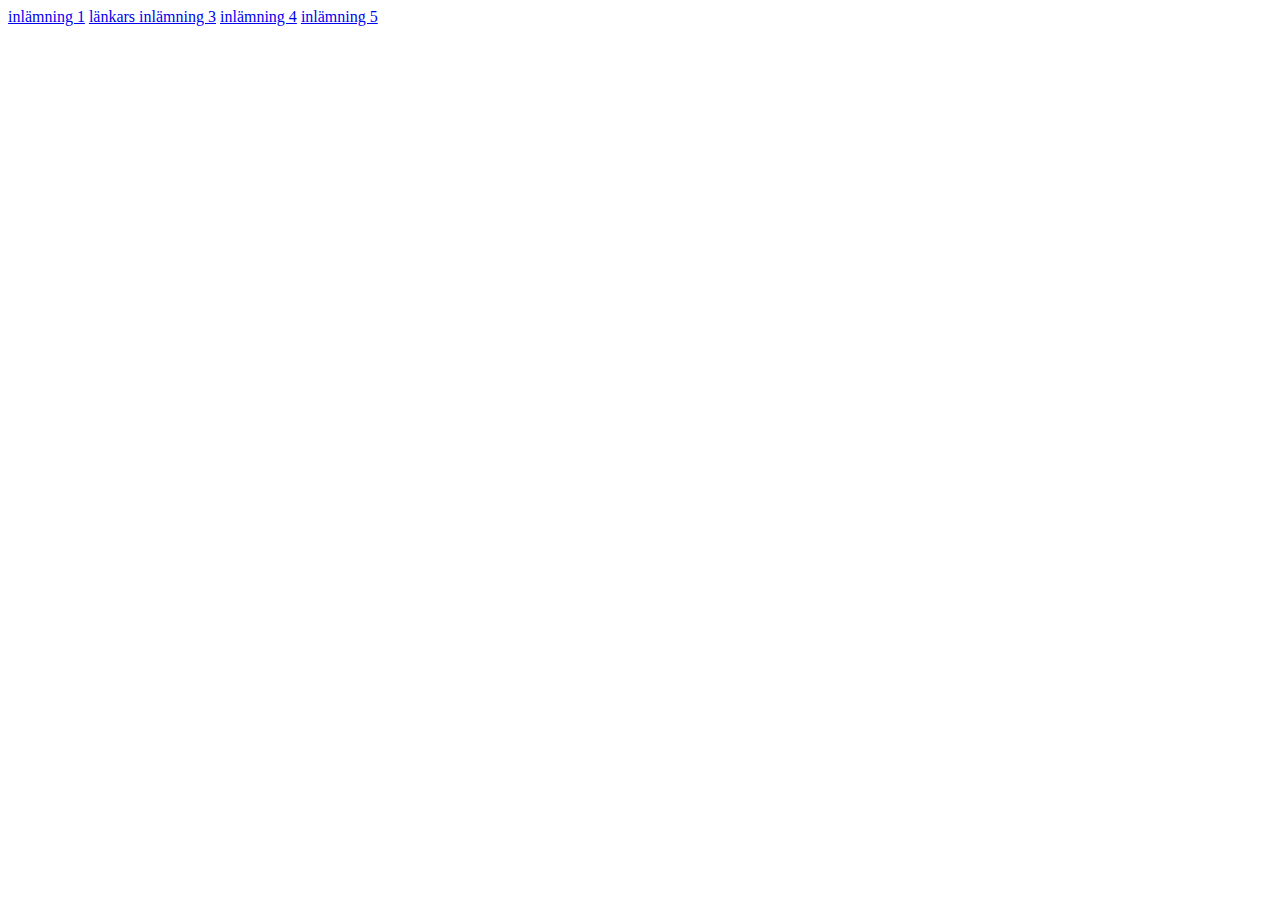
==== index.html @ 137e3c5c "länkar1" ====
<!DOCTYPE html>
<html lang="en">
<head>
    <meta charset="UTF-8">
    <meta name="viewport" content="width=device-width, initial-scale=1.0">
    <title>Document</title>
</head>
<body>
    <a href="katthemsida/indet.html" target="_blank">inlämning 1</a>
    <a href="länkar/index.html">länkars </a>
    <a href="#">inlämning 3</a>
    <a href="#">inlämning 4</a>
    <a href="#">inlämning 5</a>

    

</body>
</html>
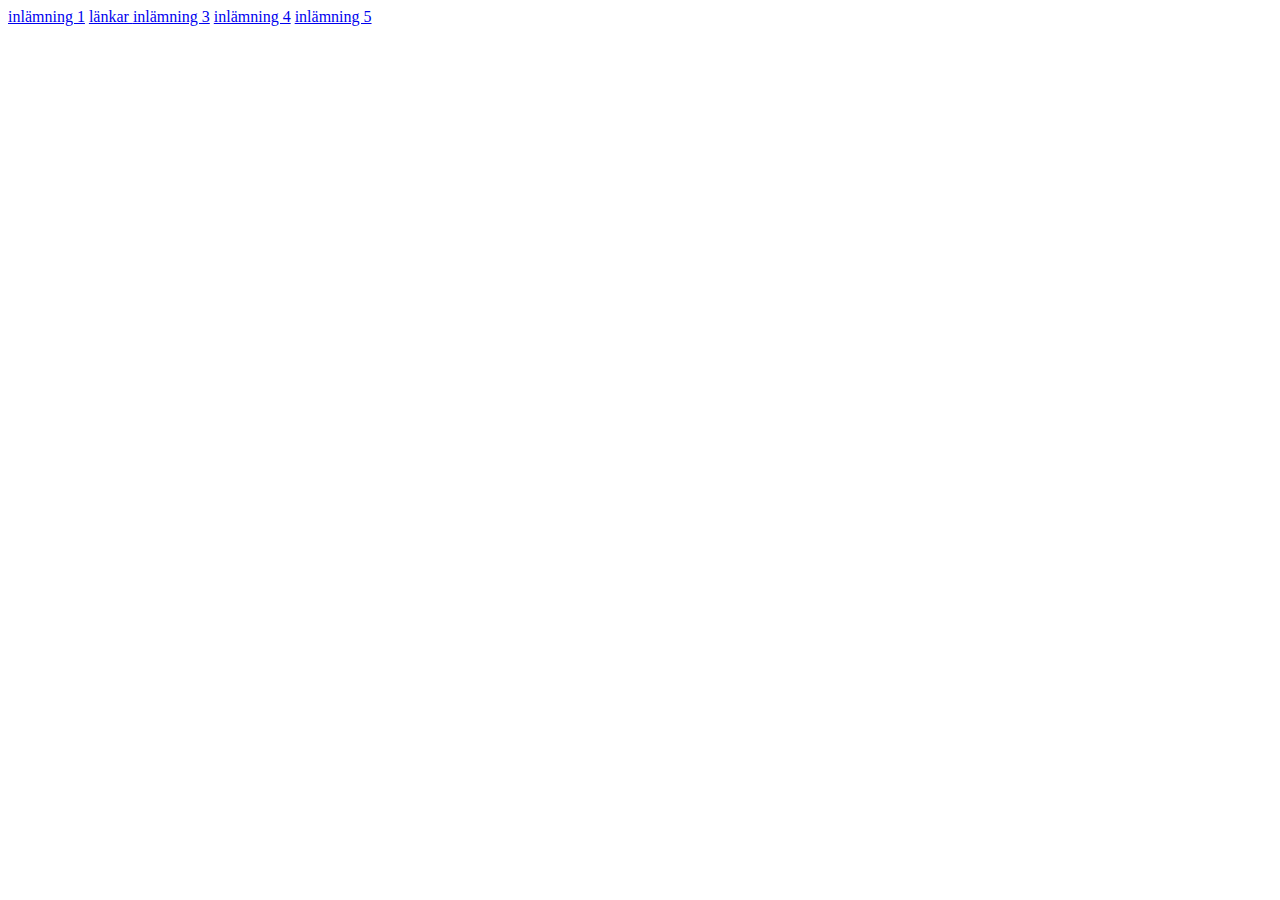
==== commit cbbb276a: "Revert "länkar1"" ====
--- a/index.html
+++ b/index.html
@@ -7,7 +7,7 @@
 </head>
 <body>
     <a href="katthemsida/indet.html" target="_blank">inlämning 1</a>
-    <a href="länkar/index.html">länkars </a>
+    <a href="länkar/index.html">länkar </a>
     <a href="#">inlämning 3</a>
     <a href="#">inlämning 4</a>
     <a href="#">inlämning 5</a>
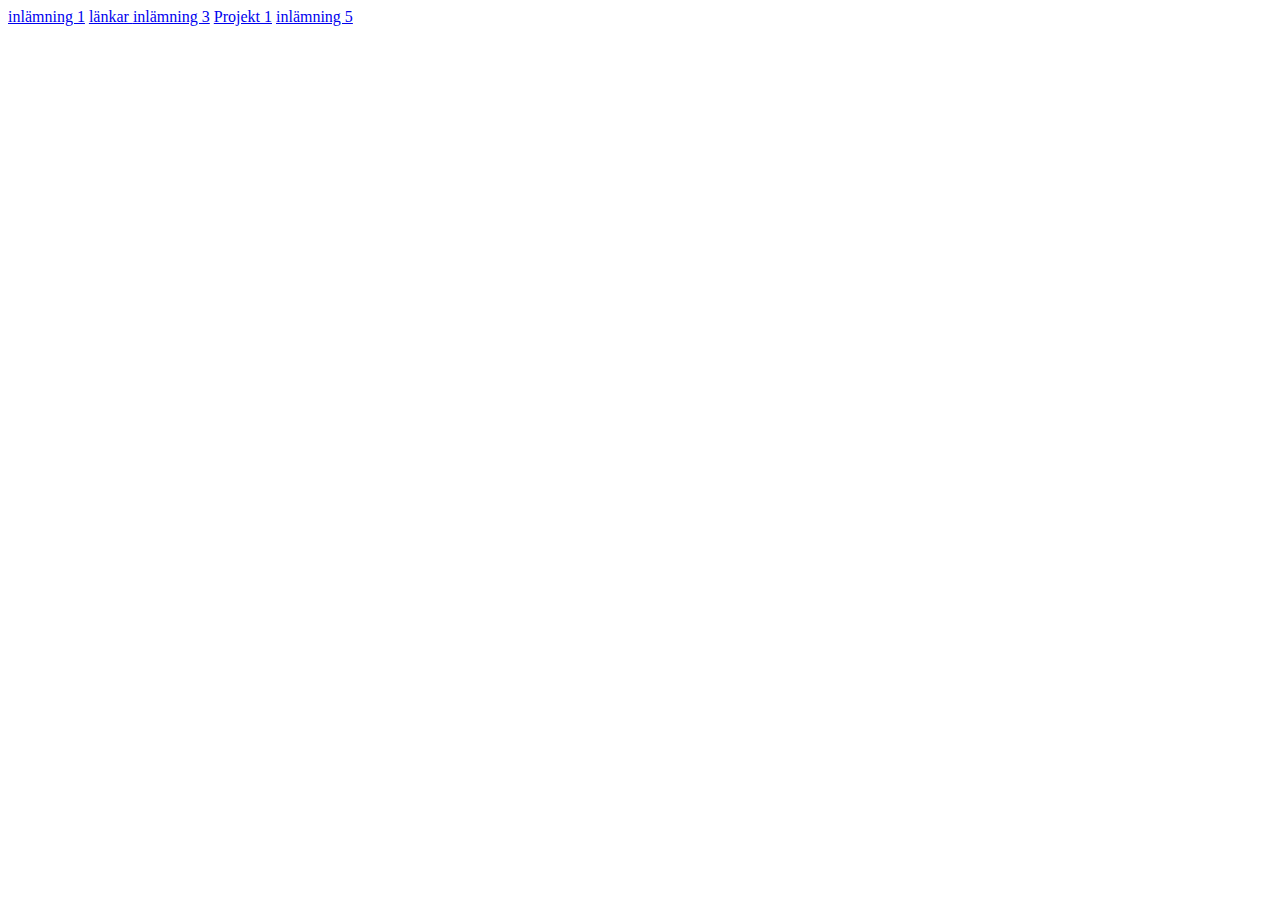
==== commit d15a35dc: "Projekt 1" ====
--- a/index.html
+++ b/index.html
@@ -8,8 +8,8 @@
 <body>
     <a href="katthemsida/indet.html" target="_blank">inlämning 1</a>
     <a href="länkar/index.html">länkar </a>
-    <a href="#">inlämning 3</a>
-    <a href="#">inlämning 4</a>
+    <a href="05. CSS till sida/index.html">inlämning 3</a>
+    <a href="egen hemsida/index.html">Projekt 1</a>
     <a href="#">inlämning 5</a>
 
     
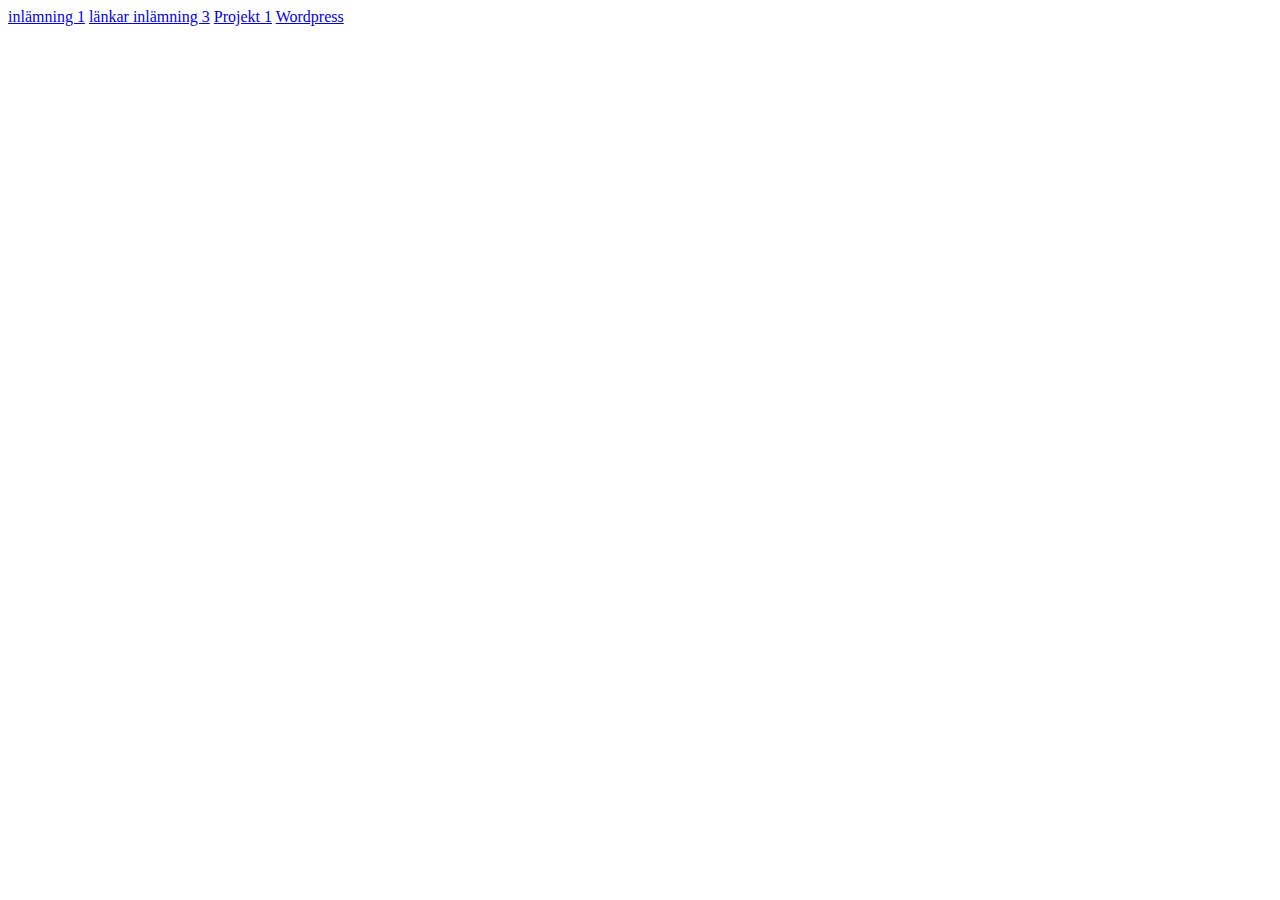
==== commit 25c275a7: "." ====
--- a/index.html
+++ b/index.html
@@ -10,7 +10,9 @@
     <a href="länkar/index.html">länkar </a>
     <a href="05. CSS till sida/index.html">inlämning 3</a>
     <a href="egen hemsida/index.html">Projekt 1</a>
-    <a href="#">inlämning 5</a>
+    <a href="https://mrpajas.wordpress.com/">Wordpress</a>
+    
+
 
     
 
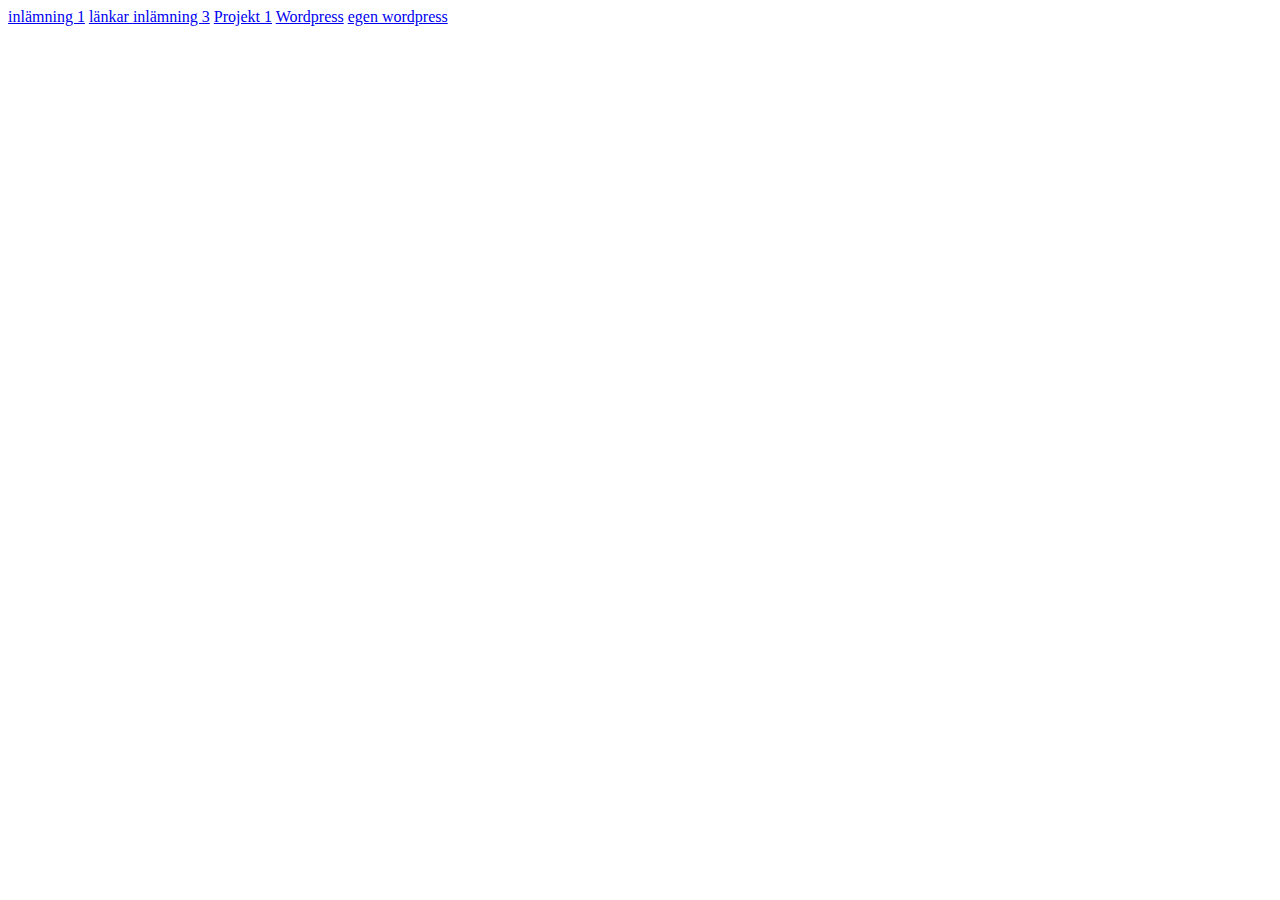
==== commit 880d58bb: "Update index.html" ====
--- a/index.html
+++ b/index.html
@@ -11,7 +11,7 @@
     <a href="05. CSS till sida/index.html">inlämning 3</a>
     <a href="egen hemsida/index.html">Projekt 1</a>
     <a href="https://mrpajas.wordpress.com/">Wordpress</a>
-    
+    <a href="https://neofishing.org/">egen wordpress</a>
 
 
     
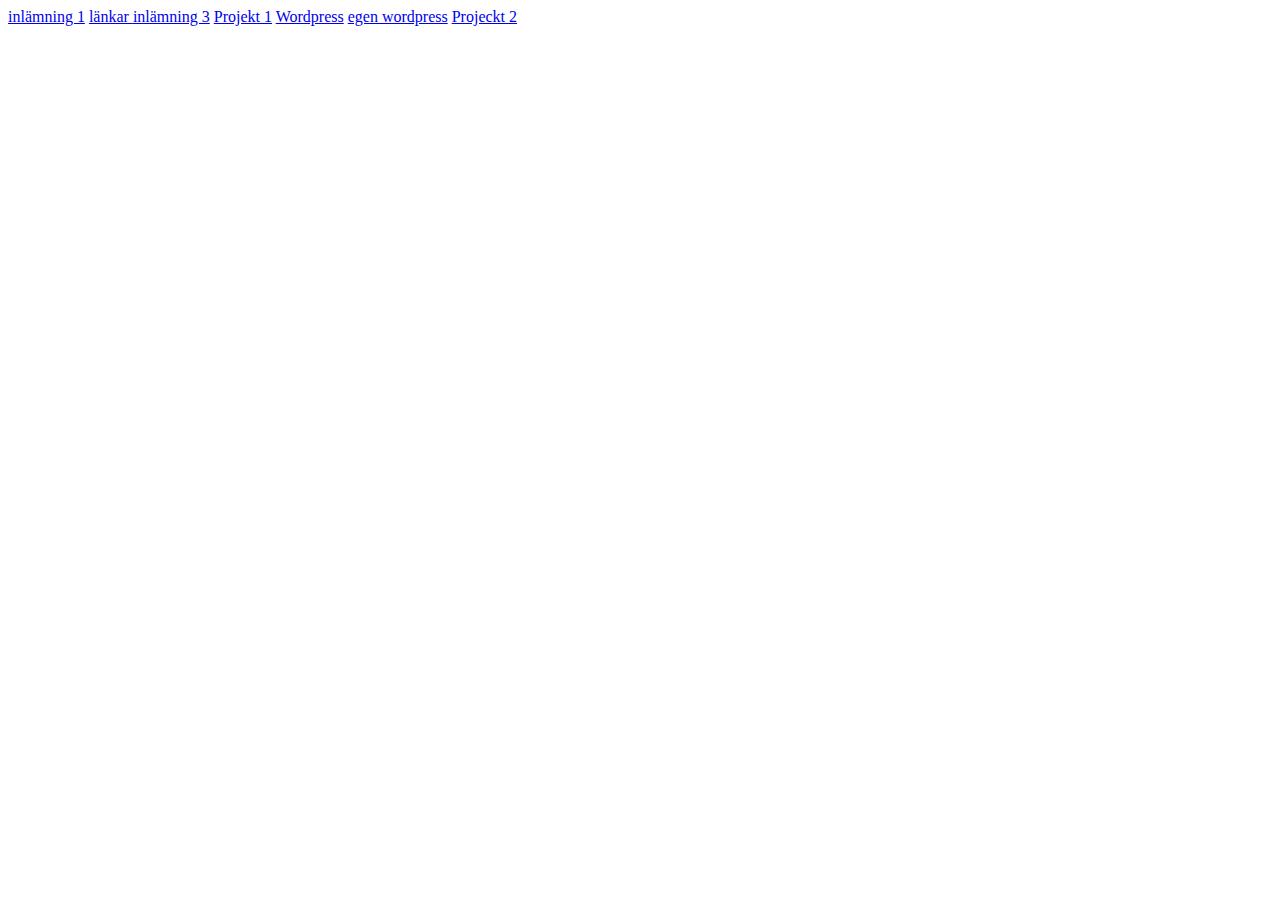
==== commit c9f44465: "Projeckt 2" ====
--- a/index.html
+++ b/index.html
@@ -12,6 +12,7 @@
     <a href="egen hemsida/index.html">Projekt 1</a>
     <a href="https://mrpajas.wordpress.com/">Wordpress</a>
     <a href="https://neofishing.org/">egen wordpress</a>
+    <a href="Projeckt 2 NY">Projeckt 2</a>
 
 
     
